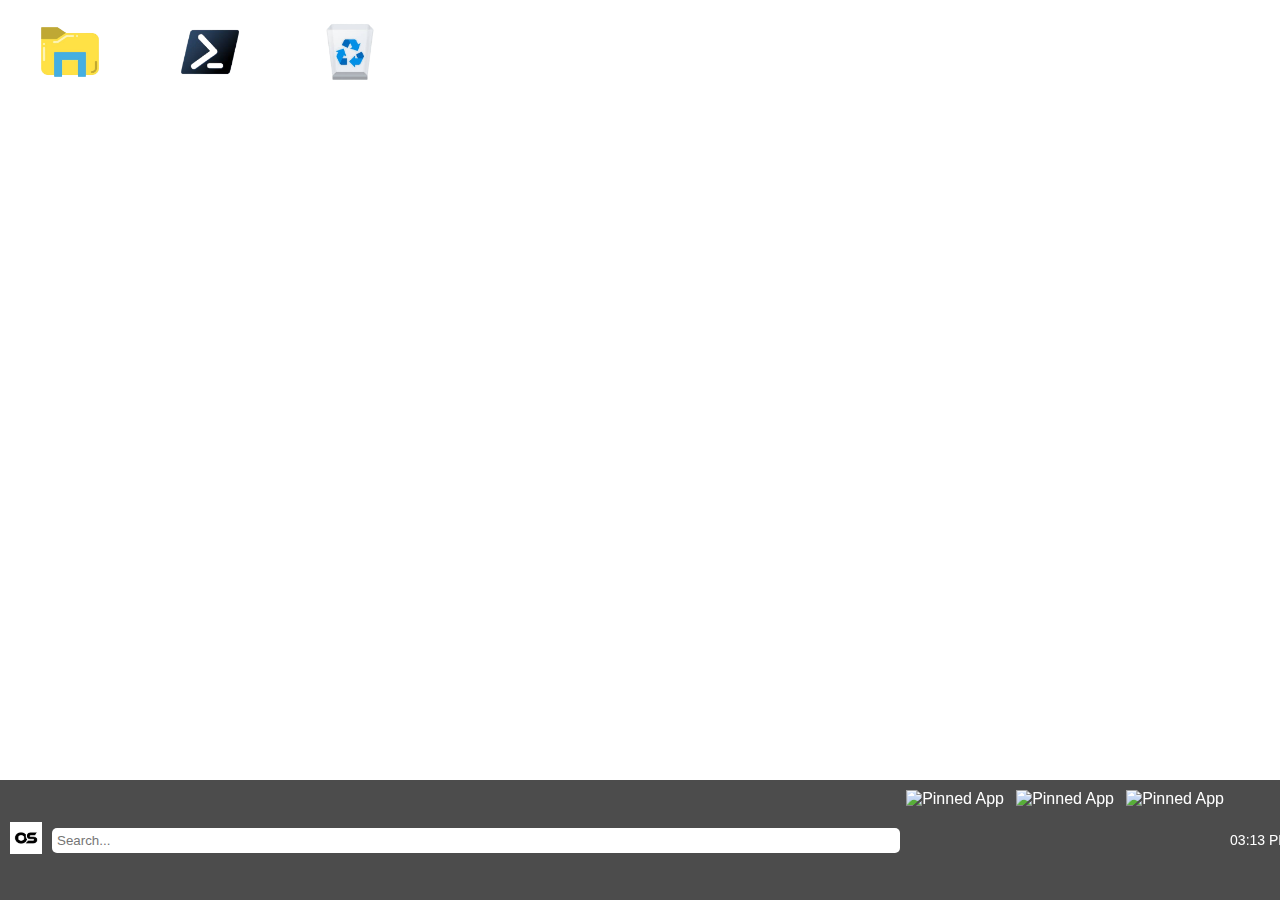
==== web/index.html @ c1f0cccf "1.0 web" ====
<!DOCTYPE html>
<html lang="en">
<head>
    <meta charset="UTF-8">
    <meta name="viewport" content="width=device-width, initial-scale=1.0">
    <title>Bartosz INC. BOS 12</title>
    <link rel="stylesheet" href="assets/os/style.css">
</head>
<body>
    <div class="desktop" id="desktop" oncontextmenu="showWallpaperContextMenu(event)">
        <!-- Desktop Icons -->
        <div class="icon" onclick="openWindow('fileExplorerWindow')" oncontextmenu="showContextMenu(event, 'File Explorer')">
            <img src="assets/explorer/icon.png" alt="File Explorer">
            <span>File Explorer</span>
        </div>
        <div class="icon" onclick="openConsole('bosPowershellConsole')" oncontextmenu="showContextMenu(event, 'BOS Powershell')">
            <img src="assets/other_icons/powershell.png" alt="BOS Powershell">
            <span>BOS Powershell</span>
        </div>
        <div class="icon" id="trashIcon" onclick="openWindow('trashWindow')" oncontextmenu="showContextMenu(event, 'Trash')">
            <img src="assets/trash.png" alt="Trash">
            <span>Trash</span>
        </div>
    </div>

    <div class="taskbar">
        <a href="javascript:toggleStartMenu()"><img src="assets/logo.png" alt="Logo"></a>
        <div class="search-bar">
            <input type="text" placeholder="Search...">
        </div>
        <div class="pinned-apps">
            <div class="icon">
                <img src="https://via.placeholder.com/32" alt="Pinned App">
            </div>
            <div class="icon">
                <img src="https://via.placeholder.com/32" alt="Pinned App">
            </div>
            <div class="icon">
                <img src="https://via.placeholder.com/32" alt="Pinned App">
            </div>
        </div>
        <div class="time" id="time"></div>
    </div>

    <div class="start-menu" id="startMenu">
        <ul>
            <li onclick="openWindow('fileExplorerWindow')">File Explorer</li>
            <li onclick="openConsole('bosPowershellConsole')">BOS Powershell</li>
            <li onclick="openWindow('trashWindow')">Trash</li>
        </ul>
    </div>

    <div class="context-menu" id="contextMenu">
        <ul>
            <li onclick="openItem()">Open</li>
            <li onclick="pinToTaskbar()">Pin to taskbar</li>
            <li onclick="renameItem()">Rename</li>
            <li onclick="deleteItem()">Delete</li>
            <li onclick="properties()">Properties</li>
        </ul>
    </div>

    <div class="wallpaper-context-menu" id="wallpaperContextMenu">
        <ul>
            <li onclick="createFile('New Text Document.txt')">New Text Document</li>
            <li onclick="createFile('New BOS Powershell Document.ps1')">New BOS Powershell Document</li>
            <li onclick="createFile('New Bebel Document.bebl')">New Bebel Document</li>
            <li onclick="createFile('New Bord Document.bocx')">New Bord Document</li>
        </ul>
    </div>

    <div class="window" id="fileExplorerWindow">
        <div class="window-header">
            <span>File Explorer</span>
            <button onclick="closeWindow('fileExplorerWindow')">X</button>
        </div>
        <div class="window-content">
            <img class="videos" src="assets/explorer/videos.png" width="64" height="64">
            <h1 class="videos">Videos</h1>
            <!-- MORE HERE -->
        </div>
    </div>

    <div class="console" id="bosPowershellConsole">
        <div class="console-header">
            <span>BOS Powershell</span>
            <button onclick="closeWindow('bosPowershellConsole')">X</button>
        </div>
        <div class="console-content">
            <h1>BOS POWERSHELL (C) COPYRIGHT BARTOSZ INC.</h1>
            <div class="cursor"><form action="TYPING" method="get"></div><input type="text" name="TYPING" placeholder="typing..." hidden required>
        </div>
    </div>

    <div class="window" id="trashWindow">
        <div class="window-header">
            <span>Trash</span>
            <button onclick="closeWindow('trashWindow')">X</button>
        </div>
        <div class="window-content">
            <!-- Trash content goes here -->
            <ul id="trashContent">
                <!-- List of deleted items -->
            </ul>
        </div>
    </div>

    <script src="assets/os/scripts.js"></script>
</body>
</html>
---- web/assets/os/style.css ----
body, html {
    margin: 0;
    padding: 0;
    width: 100%;
    height: 100%;
    font-family: Arial, sans-serif;
    cursor: url('assets/imgs/cursor.png'), auto;
}

body {
    display: flex;
    flex-direction: column;
}

.desktop {
    flex: 1;
    display: flex;
    flex-wrap: wrap;
    background-size: cover;
    background-position: center;
    background-repeat: no-repeat;
    transition: background-image 0.5s ease-in-out;
    position: relative;
}

.icon {
    width: 100px;
    height: 100px;
    margin: 20px;
    text-align: center;
    cursor: pointer;
}

.icon img {
    width: 64px;
    height: 64px;
}

.icon span {
    display: block;
    margin-top: 5px;
    color: white;
}

.taskbar {
    background-color: rgba(0, 0, 0, 0.7);
    color: #fff;
    padding: 10px;
    display: flex;
    align-items: center;
    position: fixed;
    bottom: 0;
    width: 100%;
}

.taskbar img {
    width: 32px;
    height: 32px;
    cursor: pointer;
}

.search-bar {
    margin: 0 10px;
    flex: 1;
}

.search-bar input {
    width: 100%;
    padding: 5px;
    border: none;
    border-radius: 5px;
}

.pinned-apps {
    display: flex;
}

.pinned-apps .icon {
    margin: 0 5px;
}

.taskbar .time {
    font-size: 14px;
}

.context-menu, .wallpaper-context-menu {
    position: absolute;
    display: none;
    background-color: #fff;
    border: 1px solid #ccc;
    box-shadow: 0 2px 10px rgba(0,0,0,0.2);
    z-index: 10;
}

.context-menu ul, .wallpaper-context-menu ul {
    list-style: none;
    margin: 0;
    padding: 5px 0;
}

.context-menu ul li, .wallpaper-context-menu ul li {
    padding: 10px 20px;
    cursor: pointer;
}

.context-menu ul li:hover, .wallpaper-context-menu ul li:hover {
    background-color: #eee;
}

.window, .console {
    position: absolute;
    width: 400px;
    height: 300px;
    background-color: #fff;
    border: 1px solid #ccc;
    box-shadow: 0 2px 10px rgba(0,0,0,0.2);
    display: none;
    flex-direction: column;
    z-index: 20;
}

.window-header, .console-header {
    background-color: #0078d7;
    color: white;
    padding: 10px;
    cursor: move;
    display: flex;
    justify-content: space-between;
}

.window-content, .console-content {
    padding: 10px;
    flex: 1;
}

.start-menu {
    position: absolute;
    bottom: 50px;
    left: 10px;
    background-color: #fff;
    border: 1px solid #ccc;
    box-shadow: 0 2px 10px rgba(0,0,0,0.2);
    z-index: 10;
    width: 200px;
    display: none;
    flex-direction: column;
}

.start-menu ul {
    list-style: none;
    margin: 0;
    padding: 0;
}

.start-menu ul li {
    padding: 10px 20px;
    cursor: pointer;
}

.start-menu ul li:hover {
    background-color: #eee;
}

@media (prefers-color-scheme: dark) {
    .desktop {
        background-image: url('https://dc1imgproxy.fly.dev/x/rs:auto:332:200:1/plain/https%3A%2F%2Fraw.githubusercontent.com%2FDenverCoder1%2Fminimalistic-wallpaper-collection%2Fmain%2Fimages%2Falejagalesa-mount-fuji.jpg');
    }
}

@media (prefers-color-scheme: light) {
    .desktop {
        background-image: url('https://dc1imgproxy.fly.dev/x/rs:auto:332:200:1/plain/https%3A%2F%2Fraw.githubusercontent.com%2FDenverCoder1%2Fminimalistic-wallpaper-collection%2Fmain%2Fimages%2FP82En-cherry-blossom-mountain-range.jpg');
    }
}
.videos {
    display: flex;
    margin: 8px;
}
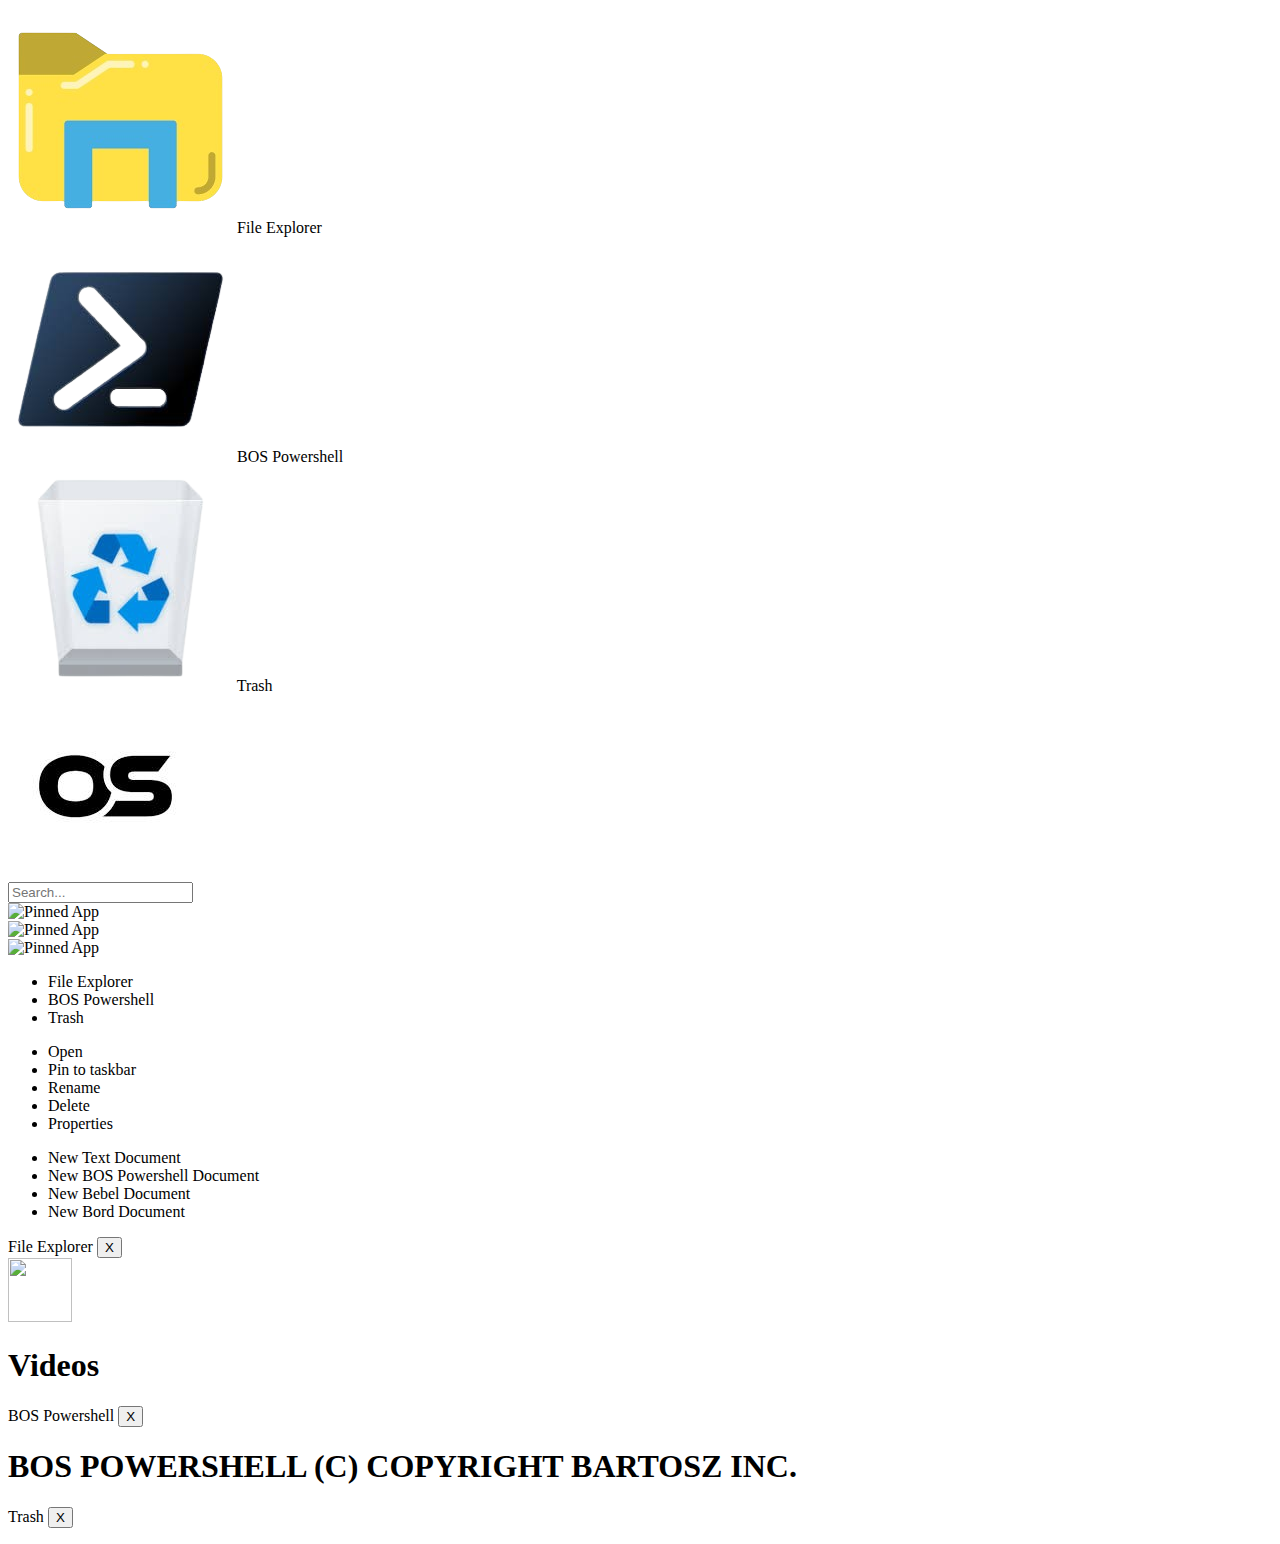
==== commit 7f04dea5: "Update index.html" ====
--- a/web/index.html
+++ b/web/index.html
@@ -4,7 +4,7 @@
     <meta charset="UTF-8">
     <meta name="viewport" content="width=device-width, initial-scale=1.0">
     <title>Bartosz INC. BOS 12</title>
-    <link rel="stylesheet" href="assets/os/style.css">
+    <link rel="stylesheet" href="https://bos-12-bartosz8291s-projects.vercel.app/web/assets/os/style.css">
 </head>
 <body>
     <div class="desktop" id="desktop" oncontextmenu="showWallpaperContextMenu(event)">
@@ -75,7 +75,7 @@
             <button onclick="closeWindow('fileExplorerWindow')">X</button>
         </div>
         <div class="window-content">
-            <img class="videos" src="assets/explorer/videos.png" width="64" height="64">
+            <img class="videos" src="https://bos-12-bartosz8291s-projects.vercel.app/web/assets/explorer/videos.png" width="64" height="64">
             <h1 class="videos">Videos</h1>
             <!-- MORE HERE -->
         </div>
@@ -105,6 +105,6 @@
         </div>
     </div>
 
-    <script src="assets/os/scripts.js"></script>
+    <script src="https://bos-12-bartosz8291s-projects.vercel.app/web/assets/os/scripts.js"></script>
 </body>
 </html>
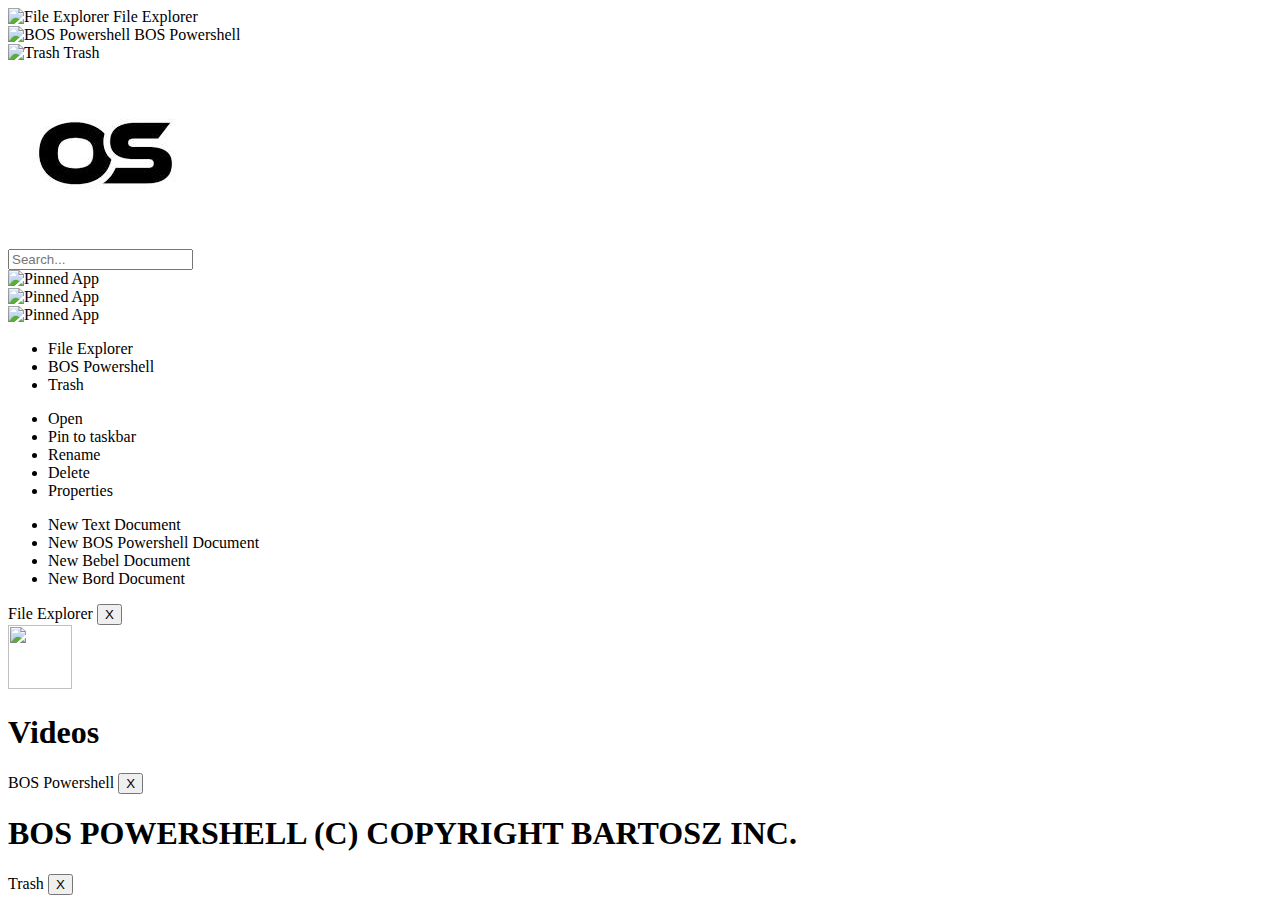
==== commit 985b3eb5: "Update index.html" ====
--- a/web/index.html
+++ b/web/index.html
@@ -10,15 +10,15 @@
     <div class="desktop" id="desktop" oncontextmenu="showWallpaperContextMenu(event)">
         <!-- Desktop Icons -->
         <div class="icon" onclick="openWindow('fileExplorerWindow')" oncontextmenu="showContextMenu(event, 'File Explorer')">
-            <img src="assets/explorer/icon.png" alt="File Explorer">
+            <img src="https://bos-12.vercel.app/web/assets/explorer/icon.png" alt="File Explorer">
             <span>File Explorer</span>
         </div>
         <div class="icon" onclick="openConsole('bosPowershellConsole')" oncontextmenu="showContextMenu(event, 'BOS Powershell')">
-            <img src="assets/other_icons/powershell.png" alt="BOS Powershell">
+            <img src="https://bos-12.vercel.app/web/assets/other_icons/powershell.png" alt="BOS Powershell">
             <span>BOS Powershell</span>
         </div>
         <div class="icon" id="trashIcon" onclick="openWindow('trashWindow')" oncontextmenu="showContextMenu(event, 'Trash')">
-            <img src="assets/trash.png" alt="Trash">
+            <img src="https://bos-12.vercel.app/web/assets/trash.png" alt="Trash">
             <span>Trash</span>
         </div>
     </div>
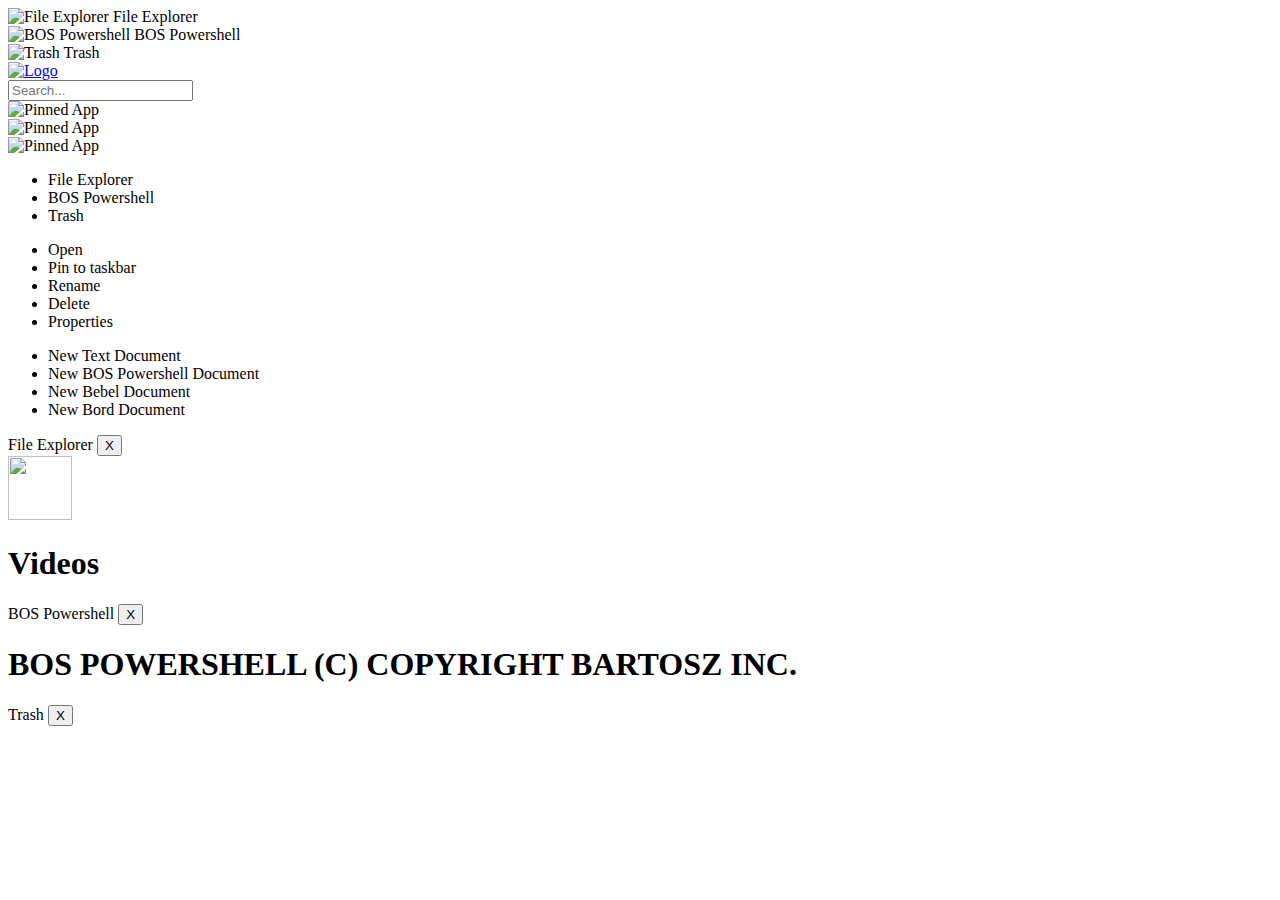
==== commit 4b5a6440: "Update index.html" ====
--- a/web/index.html
+++ b/web/index.html
@@ -24,7 +24,7 @@
     </div>
 
     <div class="taskbar">
-        <a href="javascript:toggleStartMenu()"><img src="assets/logo.png" alt="Logo"></a>
+        <a href="javascript:toggleStartMenu()"><img src="https://bos-12.vercel.app/web/assets/logo.png" alt="Logo"></a>
         <div class="search-bar">
             <input type="text" placeholder="Search...">
         </div>
